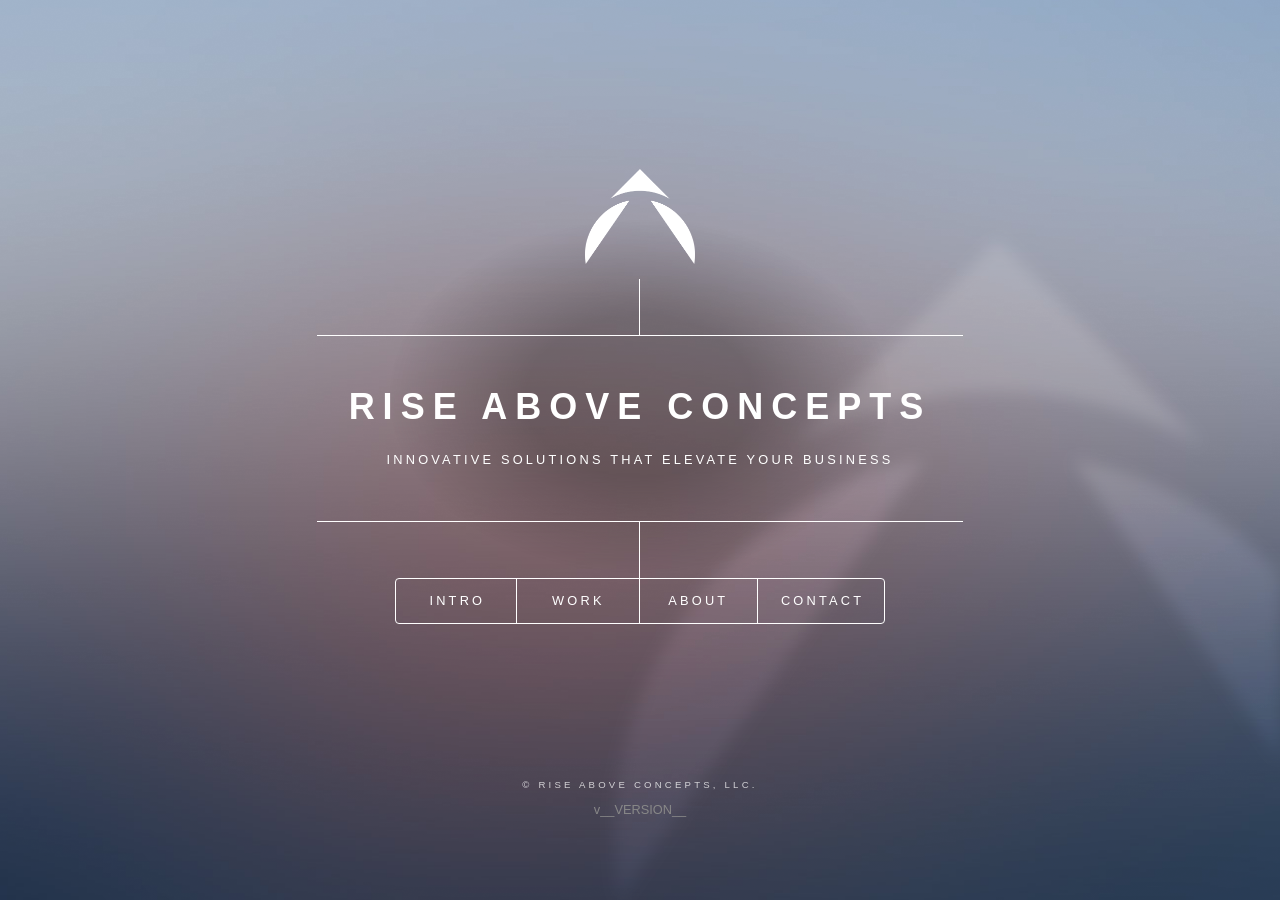
==== Rise Above Concepts/index.html @ bc334b16 "Update .gitignore to include code.js and remove placeholder text from index.html, streamlining proje" ====
<!DOCTYPE HTML>
<!--
	Dimension by HTML5 UP
	html5up.net | @ajlkn
	Free for personal and commercial use under the CCA 3.0 license (html5up.net/license)
-->
<html>
	<head>
		<title>Rise Above Concepts</title>
		<meta charset="utf-8" />
		<meta name="viewport" content="width=device-width, initial-scale=1, user-scalable=no" />
		<link rel="stylesheet" href="assets/css/main.css" />
		<link rel="icon" type="image/png" href="images/favicon.webp">
		<noscript><link rel="stylesheet" href="assets/css/noscript.css" /></noscript>
		<style>
			/* Basic styling for the form status message so it's visible */
			#formStatusMessage {
				margin-top: 1em;
				font-weight: bold;
			}
			#formStatusMessage.success {
				color: #4CAF50; /* Green for success */
			}
			#formStatusMessage.error {
				color: #F44336; /* Red for error */
			}
		</style>
	</head>
	<body class="is-preload">

		<!-- Wrapper -->
			<div id="wrapper">

				<!-- Header -->
					<header id="header">
						<div class="logo">
							<img src="images/RAC-Arrow_3.webp" alt="Rise Above Concepts Logo" class="rac-logo-fade-in">
						</div>
						<div class="content">
							<div class="inner">
								<h1>Rise Above Concepts</h1>
								<p class="tagline-animate">Innovative Solutions That Elevate Your Business</p>
							</div>
						</div>
						<nav>
							<ul>
								<li><a href="#intro">Intro</a></li>
								<li><a href="#work">Work</a></li>
								<li><a href="#about">About</a></li>
								<li><a href="#contact">Contact</a></li>
							</ul>
						</nav>
					</header>

				<!-- Main -->
					<div id="main">

						<!-- Intro -->
							<article id="intro">
								<h2 class="major">Intro</h2>
								<span class="image main"><img src="images/pic01.jpg" alt="" /></span>
								<p>Welcome to Rise Above Concepts. We empower your vision by transforming brilliant ideas into tangible realities. Our expertise lies in streamlining your path from concept to execution, removing complexities so you can focus on innovation and growth. Discover how our tailored tech solutions elevate your business, helping you rise above the competition.</p>
							</article>

						<!-- Work -->
							<article id="work">
								<h2 class="major">Work</h2>
								<span class="image main"><img src="images/pic02.jpg" alt="" /></span>
								<p>At Rise Above Concepts, we specialize in handling a wide range of projects. Our expertise delivers practical solutions and achieves measurable outcomes across different sectors. Here are some examples of how we help clients elevate their endeavors:</p>
								<ul>
									<li><strong>Conceptual Design & Visualization:</strong> Converting architectural sketches into precise 3D models, effectively visualizing initial concepts.</li>
									<li><strong>Product & Market Analysis:</strong> Developing detailed comparative analyses for specific needs to support informed decision-making.</li>
									<li><strong>Strategic Business Development:</strong> Creating clear product proposals and strategic business plans that define objectives and outline steps for success.</li>
									<li><strong>Digital Presence & Web Solutions:</strong> Building custom websites and web applications, including specialized features like online galleries, to meet specific client needs.</li>
									<li><strong>Brand Identity & Visual Communication:</strong> Designing effective logos and conducting website evaluations to improve brand identity and user experience.</li>
									<li><strong>Technical & Creative Application:</strong> Applying expertise in graphics software and development principles to provide comprehensive solutions.</li>
								</ul>
							</article>

						<!-- About -->
							<article id="about">
								<h2 class="major">About</h2>
								<span class="image main"><img src="images/pic03.jpg" alt="" /></span>
								<p>Rise Above Concepts was established to help businesses overcome the operational challenges that can impede progress on key projects. We serve as your technology partner, providing solutions grounded in collaboration and practical insight. By utilizing automation and targeted technological strategies, we manage research, administrative tasks, and documentation. This frees you to concentrate on your core objectives, allowing for more effective innovation, faster development, and the realization of your most important goals. Let us help you unlock your potential.</p>
							</article>

						<!-- Contact -->
							<article id="contact">
								<h2 class="major">Contact</h2>
								<p>Please use the form below to get in touch with us. We will respond as soon as possible.</p>
								<form id="contactForm"> 
									<div class="fields">
										<div class="field half">
											<label for="name">Name</label>
											<input type="text" name="name" id="name" required autocomplete="name" /> 
										</div>
										<div class="field half">
											<label for="email">Email</label>
											<input type="email" name="email" id="email" required autocomplete="email" /> 
										</div>
										<div class="field">
											<label for="message">Message</label>
											<textarea name="message" id="message" rows="4" required autocomplete="off"></textarea> 
										</div>
									</div>
									<ul class="actions">
										<li><input type="submit" value="Send Message" class="primary" id="sendMessageButton" /></li> 
										<li><input type="reset" value="Reset" id="resetButton" /></li> 
									</ul>
									<p id="formStatusMessage"></p> 
								</form>
								
								<ul class="icons">
									<li><a href="#" class="icon brands fa-twitter"><span class="label">Twitter</span></a></li>
									<li><a href="#" class="icon brands fa-facebook-f"><span class="label">Facebook</span></a></li>
									<li><a href="#" class="icon brands fa-instagram"><span class="label">Instagram</span></a></li>
									<li><a href="#" class="icon brands fa-github"><span class="label">GitHub</span></a></li>
								</ul>
								
							</article>

					</div>

				<!-- Footer -->
					<footer id="footer">
						<p class="copyright">© Rise Above Concepts, LLC.</p>
						<p class="version" style="font-size:0.8em; color:#888; margin-top:0.5em;">v__VERSION__</p>
					</footer>

			</div>

		<!-- BG -->
			<div id="bg"></div>

		<!-- Scripts -->
			<script src="assets/js/jquery.min.js"></script>
			<script src="assets/js/browser.min.js"></script>
			<script src="assets/js/breakpoints.min.js"></script>
			<script src="assets/js/util.js"></script>
			<script src="assets/js/main.js"></script>

			<!-- ADDED: Contact Form Script -->
			<script>
				document.addEventListener('DOMContentLoaded', function() {
					const contactForm = document.getElementById('contactForm');
					const sendMessageButton = document.getElementById('sendMessageButton'); 
					const formStatusMessage = document.getElementById('formStatusMessage');

					// --- UPDATED GOOGLE APPS SCRIPT WEB APP URL ---
					const SCRIPT_URL = "https://script.google.com/macros/s/AKfycbwZbtreu-1BK78xMxFOe2P0fFtsVdm_Au-Vu4LVkPRMeUmP6XhyPdCIpgGxExVzb4G9mg/exec"; 

					if (contactForm) {
						contactForm.addEventListener('submit', function(event) {
							event.preventDefault(); 

							sendMessageButton.disabled = true;
							sendMessageButton.value = 'SENDING...'; 
							formStatusMessage.textContent = ''; 
							formStatusMessage.className = ''; 

							const formData = new FormData(contactForm);

							fetch(SCRIPT_URL, {
								method: 'POST',
								body: formData,
							})
							.then(response => response.json())
							.then(data => {
								console.log('Success:', data);
								if (data.result === "success") {
									formStatusMessage.textContent = 'Message sent successfully!';
									formStatusMessage.className = 'success';
									contactForm.reset(); 
								} else {
									formStatusMessage.textContent = 'Error: ' + (data.message || 'Could not send message.');
									formStatusMessage.className = 'error';
								}
							})
							.catch(error => {
								console.error('Error:', error);
								formStatusMessage.textContent = 'Error sending message. Please try again later.';
								formStatusMessage.className = 'error';
							})
							.finally(() => {
								sendMessageButton.disabled = false;
								sendMessageButton.value = 'SEND MESSAGE'; 
							});
						});
					}

					const resetButton = document.getElementById('resetButton'); 
					if (resetButton && formStatusMessage) {
						resetButton.addEventListener('click', function() {
							formStatusMessage.textContent = '';
							formStatusMessage.className = '';
						});
					}
				});
			</script>
			<!-- End of Contact Form Script -->

		<!-- Logo Overlay -->
		<div class="logo-overlay"></div>

	</body>
</html>
---- Rise Above Concepts/assets/css/main.css ----
@import url(fontawesome-all.min.css);
@import url('https://fonts.googleapis.com/css2?family=Roboto:ital,wght@0,300;0,400;0,700;1,300;1,400;1,700&display=swap');

/*
	Dimension by HTML5 UP
	html5up.net | @ajlkn
	Free for personal and commercial use under the CCA 3.0 license (html5up.net/license)
*/

html, body, div, span, applet, object,
iframe, h1, h2, h3, h4, h5, h6, p, blockquote,
pre, a, abbr, acronym, address, big, cite,
code, del, dfn, em, img, ins, kbd, q, s, samp,
small, strike, strong, sub, sup, tt, var, b,
u, i, center, dl, dt, dd, ol, ul, li, fieldset,
form, label, legend, table, caption, tbody,
tfoot, thead, tr, th, td, article, aside,
canvas, details, embed, figure, figcaption,
footer, header, hgroup, menu, nav, output, ruby,
section, summary, time, mark, audio, video {
	margin: 0;
	padding: 0;
	border: 0;
	font-size: 100%;
	font: inherit;
	vertical-align: baseline;}

article, aside, details, figcaption, figure,
footer, header, hgroup, menu, nav, section {
	display: block;}

body {
	line-height: 1;
}

ol, ul {
	list-style: none;
}

blockquote, q {
	quotes: none;
}

	blockquote:before, blockquote:after, q:before, q:after {
		content: '';
		content: none;
	}

table {
	border-collapse: collapse;
	border-spacing: 0;
}

body {
	-webkit-text-size-adjust: none;
}

mark {
	background-color: transparent;
	color: inherit;
}

input::-moz-focus-inner {
	border: 0;
	padding: 0;
}

input, select, textarea {
	-moz-appearance: none;
	-webkit-appearance: none;
	-ms-appearance: none;
	appearance: none;
}

/* Basic */

	@-ms-viewport {
		width: device-width;
	}

	@media screen and (max-width: 480px) {

		html, body {
			min-width: 320px;
		}

	}

	html {
		box-sizing: border-box;
	}

	*, *:before, *:after {
		box-sizing: inherit;
	}

	body {
		background: #1b1f22;
	}

		body.is-preload *, body.is-preload *:before, body.is-preload *:after {
			-moz-animation: none !important;
			-webkit-animation: none !important;
			-ms-animation: none !important;
			animation: none !important;
			-moz-transition: none !important;
			-webkit-transition: none !important;
			-ms-transition: none !important;
			transition: none !important;
		}

/* Type */

	html {
		font-size: 16pt;
	}

		@media screen and (max-width: 1680px) {

			html {
				font-size: 12pt;
			}

		}

		@media screen and (max-width: 736px) {

			html {
				font-size: 11pt;
			}

		}

		@media screen and (max-width: 360px) {

			html {
				font-size: 10pt;
			}

		}

	body, input, select, textarea {
		color: #ffffff;
		font-family: "Source Sans Pro", sans-serif;
		font-weight: 300;
		font-size: 1rem;
		line-height: 1.65;
	}

	a {
		-moz-transition: color 0.2s ease-in-out, background-color 0.2s ease-in-out, border-bottom-color 0.2s ease-in-out;
		-webkit-transition: color 0.2s ease-in-out, background-color 0.2s ease-in-out, border-bottom-color 0.2s ease-in-out;
		-ms-transition: color 0.2s ease-in-out, background-color 0.2s ease-in-out, border-bottom-color 0.2s ease-in-out;
		transition: color 0.2s ease-in-out, background-color 0.2s ease-in-out, border-bottom-color 0.2s ease-in-out;
		border-bottom: dotted 1px rgba(255, 255, 255, 0.5);
		text-decoration: none;
		color: inherit;
	}

		a:hover {
			border-bottom-color: transparent;
		}

	strong, b {
		color: #ffffff;
		font-weight: 600;
	}

	em, i {
		font-style: italic;
	}

	p {
		margin: 0 0 2rem 0;
	}

	h1, h2, h3, h4, h5, h6 {
		color: #ffffff;
		font-weight: 600;
		line-height: 1.5;
		margin: 0 0 1rem 0;
		text-transform: uppercase;
		letter-spacing: 0.2rem;
	}

		h1 a, h2 a, h3 a, h4 a, h5 a, h6 a {
			color: inherit;
			text-decoration: none;
		}

		h1.major, h2.major, h3.major, h4.major, h5.major, h6.major {
			border-bottom: solid 1px #ffffff;
			width: -moz-max-content;
			width: -webkit-max-content;
			width: -ms-max-content;
			width: max-content;
			padding-bottom: 0.5rem;
			margin: 0 0 2rem 0;
		}

	h1 {
		font-size: 2.25rem;
		line-height: 1.3;
		letter-spacing: 0.5rem;
	}

	h2 {
		font-size: 1.5rem;
		line-height: 1.4;
		letter-spacing: 0.5rem;
	}

	h3 {
		font-size: 1rem;
	}

	h4 {
		font-size: 0.8rem;
	}

	h5 {
		font-size: 0.7rem;
	}

	h6 {
		font-size: 0.6rem;
	}

	@media screen and (max-width: 736px) {

		h1 {
			font-size: 1.75rem;
			line-height: 1.4;
		}

		h2 {
			font-size: 1.25em;
			line-height: 1.5;
		}

	}

	sub {
		font-size: 0.8rem;
		position: relative;
		top: 0.5rem;
	}

	sup {
		font-size: 0.8rem;
		position: relative;
		top: -0.5rem;
	}

	blockquote {
		border-left: solid 4px #ffffff;
		font-style: italic;
		margin: 0 0 2rem 0;
		padding: 0.5rem 0 0.5rem 2rem;
	}

	code {
		background: rgba(255, 255, 255, 0.075);
		border-radius: 4px;
		font-family: "Courier New", monospace;
		font-size: 0.9rem;
		margin: 0 0.25rem;
		padding: 0.25rem 0.65rem;
	}

	pre {
		-webkit-overflow-scrolling: touch;
		font-family: "Courier New", monospace;
		font-size: 0.9rem;
		margin: 0 0 2rem 0;
	}

		pre code {
			display: block;
			line-height: 1.75;
			padding: 1rem 1.5rem;
			overflow-x: auto;
		}

	hr {
		border: 0;
		border-bottom: solid 1px #ffffff;
		margin: 2.75rem 0;
	}

	.align-left {
		text-align: left;
	}

	.align-center {
		text-align: center;
	}

	.align-right {
		text-align: right;
	}

/* Form */

	form {
		margin: 0 0 2rem 0;
	}

		form > :last-child {
			margin-bottom: 0;
		}

		form > .fields {
			display: -moz-flex;
			display: -webkit-flex;
			display: -ms-flex;
			display: flex;
			-moz-flex-wrap: wrap;
			-webkit-flex-wrap: wrap;
			-ms-flex-wrap: wrap;
			flex-wrap: wrap;
			width: calc(100% + 3rem);
			margin: -1.5rem 0 2rem -1.5rem;
		}

			form > .fields > .field {
				-moz-flex-grow: 0;
				-webkit-flex-grow: 0;
				-ms-flex-grow: 0;
				flex-grow: 0;
				-moz-flex-shrink: 0;
				-webkit-flex-shrink: 0;
				-ms-flex-shrink: 0;
				flex-shrink: 0;
				padding: 1.5rem 0 0 1.5rem;
				width: calc(100% - 1.5rem);
			}

				form > .fields > .field.half {
					width: calc(50% - 0.75rem);
				}

				form > .fields > .field.third {
					width: calc(100%/3 - 0.5rem);
				}

				form > .fields > .field.quarter {
					width: calc(25% - 0.375rem);
				}

		@media screen and (max-width: 480px) {

			form > .fields {
				width: calc(100% + 3rem);
				margin: -1.5rem 0 2rem -1.5rem;
			}

				form > .fields > .field {
					padding: 1.5rem 0 0 1.5rem;
					width: calc(100% - 1.5rem);
				}

					form > .fields > .field.half {
						width: calc(100% - 1.5rem);
					}

					form > .fields > .field.third {
						width: calc(100% - 1.5rem);
					}

					form > .fields > .field.quarter {
						width: calc(100% - 1.5rem);
					}

		}

	label {
		color: #ffffff;
		display: block;
		font-size: 0.8rem;
		font-weight: 300;
		letter-spacing: 0.2rem;
		line-height: 1.5;
		margin: 0 0 1rem 0;
		text-transform: uppercase;
	}

	input[type="text"],
	input[type="password"],
	input[type="email"],
	input[type="tel"],
	select,
	textarea {
		-moz-appearance: none;
		-webkit-appearance: none;
		-ms-appearance: none;
		appearance: none;
		-moz-transition: border-color 0.2s ease-in-out, box-shadow 0.2s ease-in-out, background-color 0.2s ease-in-out;
		-webkit-transition: border-color 0.2s ease-in-out, box-shadow 0.2s ease-in-out, background-color 0.2s ease-in-out;
		-ms-transition: border-color 0.2s ease-in-out, box-shadow 0.2s ease-in-out, background-color 0.2s ease-in-out;
		transition: border-color 0.2s ease-in-out, box-shadow 0.2s ease-in-out, background-color 0.2s ease-in-out;
		background-color: transparent;
		border-radius: 4px;
		border: solid 1px #ffffff;
		color: inherit;
		display: block;
		outline: 0;
		padding: 0 1rem;
		text-decoration: none;
		width: 100%;
	}

		input[type="text"]:invalid,
		input[type="password"]:invalid,
		input[type="email"]:invalid,
		input[type="tel"]:invalid,
		select:invalid,
		textarea:invalid {
			box-shadow: none;
		}

		input[type="text"]:focus,
		input[type="password"]:focus,
		input[type="email"]:focus,
		input[type="tel"]:focus,
		select:focus,
		textarea:focus {
			background: rgba(255, 255, 255, 0.075);
			border-color: #ffffff;
			box-shadow: 0 0 0 1px #ffffff;
		}

	select {
		background-image: url("data:image/svg+xml;charset=utf8,%3Csvg xmlns='http://www.w3.org/2000/svg' width='40' height='40' preserveAspectRatio='none' viewBox='0 0 40 40'%3E%3Cpath d='M9.4,12.3l10.4,10.4l10.4-10.4c0.2-0.2,0.5-0.4,0.9-0.4c0.3,0,0.6,0.1,0.9,0.4l3.3,3.3c0.2,0.2,0.4,0.5,0.4,0.9 c0,0.4-0.1,0.6-0.4,0.9L20.7,31.9c-0.2,0.2-0.5,0.4-0.9,0.4c-0.3,0-0.6-0.1-0.9-0.4L4.3,17.3c-0.2-0.2-0.4-0.5-0.4-0.9 c0-0.4,0.1-0.6,0.4-0.9l3.3-3.3c0.2-0.2,0.5-0.4,0.9-0.4S9.1,12.1,9.4,12.3z' fill='%23ffffff' /%3E%3C/svg%3E");
		background-size: 1.25rem;
		background-repeat: no-repeat;
		background-position: calc(100% - 1rem) center;
		height: 2.75rem;
		padding-right: 2.75rem;
		text-overflow: ellipsis;
	}

		select option {
			color: #ffffff;
			background: #1b1f22;
		}

		select:focus::-ms-value {
			background-color: transparent;
		}

		select::-ms-expand {
			display: none;
		}

	input[type="text"],
	input[type="password"],
	input[type="email"],
	select {
		height: 2.75rem;
	}

	textarea {
		padding: 0.75rem 1rem;
	}

	input[type="checkbox"],
	input[type="radio"] {
		-moz-appearance: none;
		-webkit-appearance: none;
		-ms-appearance: none;
		appearance: none;
		display: block;
		float: left;
		margin-right: -2rem;
		opacity: 0;
		width: 1rem;
		z-index: -1;
	}

		input[type="checkbox"] + label,
		input[type="radio"] + label {
			text-decoration: none;
			-moz-user-select: none;
			-webkit-user-select: none;
			-ms-user-select: none;
			user-select: none;
			color: #ffffff;
			cursor: pointer;
			display: inline-block;
			font-size: 0.8rem;
			font-weight: 300;
			margin: 0 0 0.5rem 0;
			padding-left: 2.65rem;
			padding-right: 0.75rem;
			position: relative;
		}

			input[type="checkbox"] + label:before,
			input[type="radio"] + label:before {
				-moz-osx-font-smoothing: grayscale;
				-webkit-font-smoothing: antialiased;
				display: inline-block;
				font-style: normal;
				font-variant: normal;
				text-rendering: auto;
				line-height: 1;
				text-transform: none !important;
				font-family: 'Font Awesome 5 Free';
				font-weight: 900;
			}

			input[type="checkbox"] + label:before,
			input[type="radio"] + label:before {
				-moz-transition: border-color 0.2s ease-in-out, box-shadow 0.2s ease-in-out, background-color 0.2s ease-in-out;
				-webkit-transition: border-color 0.2s ease-in-out, box-shadow 0.2s ease-in-out, background-color 0.2s ease-in-out;
				-ms-transition: border-color 0.2s ease-in-out, box-shadow 0.2s ease-in-out, background-color 0.2s ease-in-out;
				transition: border-color 0.2s ease-in-out, box-shadow 0.2s ease-in-out, background-color 0.2s ease-in-out;
				border-radius: 4px;
				border: solid 1px #ffffff;
				content: '';
				display: inline-block;
				height: 1.65rem;
				left: 0;
				line-height: 1.65rem;
				position: absolute;
				text-align: center;
				top: -0.15rem;
				width: 1.65rem;
			}

		input[type="checkbox"]:checked + label:before,
		input[type="radio"]:checked + label:before {
			background: #ffffff !important;
			border-color: #ffffff !important;
			color: #1b1f22;
			content: '\f00c';
		}

		input[type="checkbox"]:focus + label:before,
		input[type="radio"]:focus + label:before {
			background: rgba(255, 255, 255, 0.075);
			border-color: #ffffff;
			box-shadow: 0 0 0 1px #ffffff;
		}

	input[type="checkbox"] + label:before {
		border-radius: 4px;
	}

	input[type="radio"] + label:before {
		border-radius: 100%;
	}

	::-webkit-input-placeholder {
		color: rgba(255, 255, 255, 0.5) !important;
		opacity: 1.0;
	}

	:-moz-placeholder {
		color: rgba(255, 255, 255, 0.5) !important;
		opacity: 1.0;
	}

	::-moz-placeholder {
		color: rgba(255, 255, 255, 0.5) !important;
		opacity: 1.0;
	}

	:-ms-input-placeholder {
		color: rgba(255, 255, 255, 0.5) !important;
		opacity: 1.0;
	}

	.formerize-placeholder {
		color: rgba(255, 255, 255, 0.5) !important;
		opacity: 1.0;
	}

/* Box */

	.box {
		border-radius: 4px;
		border: solid 1px #ffffff;
		margin-bottom: 2rem;
		padding: 1.5em;
	}

		.box > :last-child,
		.box > :last-child > :last-child,
		.box > :last-child > :last-child > :last-child {
			margin-bottom: 0;
		}

		.box.alt {
			border: 0;
			border-radius: 0;
			padding: 0;
		}

/* Icon */

	.icon {
		text-decoration: none;
		border-bottom: none;
		position: relative;
	}

		.icon:before {
			-moz-osx-font-smoothing: grayscale;
			-webkit-font-smoothing: antialiased;
			display: inline-block;
			font-style: normal;
			font-variant: normal;
			text-rendering: auto;
			line-height: 1;
			text-transform: none !important;
			font-family: 'Font Awesome 5 Free';
			font-weight: 400;
		}

		.icon > .label {
			display: none;
		}

		.icon:before {
			line-height: inherit;
		}

		.icon.solid:before {
			font-weight: 900;
		}

		.icon.brands:before {
			font-family: 'Font Awesome 5 Brands';
		}

/* Image */

	.image {
		border-radius: 4px;
		border: 0;
		display: inline-block;
		position: relative;
	}

		.image:before {
			pointer-events: none;
			background-image: url("../../images/overlay.png");
			background-color: rgba(19, 21, 25, 0.5);
			border-radius: 4px;
			content: '';
			display: block;
			height: 100%;
			left: 0;
			opacity: 0.5;
			position: absolute;
			top: 0;
			width: 100%;
		}

		.image img {
			border-radius: 4px;
			display: block;
		}

		.image.left, .image.right {
			max-width: 40%;
		}

			.image.left img, .image.right img {
				width: 100%;
			}

		.image.left {
			float: left;
			padding: 0 1.5em 1em 0;
			top: 0.25em;
		}

		.image.right {
			float: right;
			padding: 0 0 1em 1.5em;
			top: 0.25em;
		}

		.image.fit {
			display: block;
			margin: 0 0 2rem 0;
			width: 100%;
		}

			.image.fit img {
				width: 100%;
			}

		.image.main {
			display: block;
			margin: 2.5rem 0;
			width: 100%;
		}

			.image.main img {
				width: 100%;
			}

		@media screen and (max-width: 736px) {

			.image.main {
				margin: 2rem 0;
			}

		}

		@media screen and (max-width: 480px) {

			.image.main {
				margin: 1.5rem 0;
			}

		}

/* List */

	ol {
		list-style: decimal;
		margin: 0 0 2rem 0;
		padding-left: 1.25em;
	}

		ol li {
			padding-left: 0.25em;
		}

	ul {
		list-style: disc;
		margin: 0 0 2rem 0;
		padding-left: 1em;
	}

		ul li {
			padding-left: 0.5em;
		}

		ul.alt {
			list-style: none;
			padding-left: 0;
		}

			ul.alt li {
				border-top: solid 1px #ffffff;
				padding: 0.5em 0;
			}

				ul.alt li:first-child {
					border-top: 0;
					padding-top: 0;
				}

	dl {
		margin: 0 0 2rem 0;
	}

		dl dt {
			display: block;
			font-weight: 600;
			margin: 0 0 1rem 0;
		}

		dl dd {
			margin-left: 2rem;
		}

/* Actions */

	ul.actions {
		display: -moz-flex;
		display: -webkit-flex;
		display: -ms-flex;
		display: flex;
		cursor: default;
		list-style: none;
		margin-left: -1rem;
		padding-left: 0;
	}

		ul.actions li {
			padding: 0 0 0 1rem;
			vertical-align: middle;
		}

		ul.actions.special {
			-moz-justify-content: center;
			-webkit-justify-content: center;
			-ms-justify-content: center;
			justify-content: center;
			width: 100%;
			margin-left: 0;
		}

			ul.actions.special li:first-child {
				padding-left: 0;
			}

		ul.actions.stacked {
			-moz-flex-direction: column;
			-webkit-flex-direction: column;
			-ms-flex-direction: column;
			flex-direction: column;
			margin-left: 0;
		}

			ul.actions.stacked li {
				padding: 1.3rem 0 0 0;
			}

				ul.actions.stacked li:first-child {
					padding-top: 0;
				}

		ul.actions.fit {
			width: calc(100% + 1rem);
		}

			ul.actions.fit li {
				-moz-flex-grow: 1;
				-webkit-flex-grow: 1;
				-ms-flex-grow: 1;
				flex-grow: 1;
				-moz-flex-shrink: 1;
				-webkit-flex-shrink: 1;
				-ms-flex-shrink: 1;
				flex-shrink: 1;
				width: 100%;
			}

				ul.actions.fit li > * {
					width: 100%;
				}

			ul.actions.fit.stacked {
				width: 100%;
			}

		@media screen and (max-width: 480px) {

			ul.actions:not(.fixed) {
				-moz-flex-direction: column;
				-webkit-flex-direction: column;
				-ms-flex-direction: column;
				flex-direction: column;
				margin-left: 0;
				width: 100% !important;
			}

				ul.actions:not(.fixed) li {
					-moz-flex-grow: 1;
					-webkit-flex-grow: 1;
					-ms-flex-grow: 1;
					flex-grow: 1;
					-moz-flex-shrink: 1;
					-webkit-flex-shrink: 1;
					-ms-flex-shrink: 1;
					flex-shrink: 1;
					padding: 1rem 0 0 0;
					text-align: center;
					width: 100%;
				}

					ul.actions:not(.fixed) li > * {
						width: 100%;
					}

					ul.actions:not(.fixed) li:first-child {
						padding-top: 0;
					}

					ul.actions:not(.fixed) li input[type="submit"],
					ul.actions:not(.fixed) li input[type="reset"],
					ul.actions:not(.fixed) li input[type="button"],
					ul.actions:not(.fixed) li button,
					ul.actions:not(.fixed) li .button {
						width: 100%;
					}

						ul.actions:not(.fixed) li input[type="submit"].icon:before,
						ul.actions:not(.fixed) li input[type="reset"].icon:before,
						ul.actions:not(.fixed) li input[type="button"].icon:before,
						ul.actions:not(.fixed) li button.icon:before,
						ul.actions:not(.fixed) li .button.icon:before {
							margin-left: -0.5em;
						}

		}

/* Icons */

	ul.icons {
		cursor: default;
		list-style: none;
		padding-left: 0;
	}

		ul.icons li {
			display: inline-block;
			padding: 0 0.75em 0 0;
		}

			ul.icons li:last-child {
				padding-right: 0;
			}

			ul.icons li a {
				border-radius: 100%;
				box-shadow: inset 0 0 0 1px #ffffff;
				display: inline-block;
				height: 2.25rem;
				line-height: 2.25rem;
				text-align: center;
				width: 2.25rem;
			}

				ul.icons li a:hover {
					background-color: rgba(255, 255, 255, 0.075);
				}

				ul.icons li a:active {
					background-color: rgba(255, 255, 255, 0.175);
				}

/* Table */

	.table-wrapper {
		-webkit-overflow-scrolling: touch;
		overflow-x: auto;
	}

	table {
		margin: 0 0 2rem 0;
		width: 100%;
	}

		table tbody tr {
			border: solid 1px #ffffff;
			border-left: 0;
			border-right: 0;
		}

			table tbody tr:nth-child(2n + 1) {
				background-color: rgba(255, 255, 255, 0.075);
			}

		table td {
			padding: 0.75em 0.75em;
		}

		table th {
			color: #ffffff;
			font-size: 0.9em;
			font-weight: 600;
			padding: 0 0.75em 0.75em 0.75em;
			text-align: left;
		}

		table thead {
			border-bottom: solid 2px #ffffff;
		}

		table tfoot {
			border-top: solid 2px #ffffff;
		}

		table.alt {
			border-collapse: separate;
		}

			table.alt tbody tr td {
				border: solid 1px #ffffff;
				border-left-width: 0;
				border-top-width: 0;
			}

				table.alt tbody tr td:first-child {
					border-left-width: 1px;
				}

			table.alt tbody tr:first-child td {
				border-top-width: 1px;
			}

			table.alt thead {
				border-bottom: 0;
			}

			table.alt tfoot {
				border-top: 0;
			}

/* Button */

	input[type="submit"],
	input[type="reset"],
	input[type="button"],
	button,
	.button {
		-moz-appearance: none;
		-webkit-appearance: none;
		-ms-appearance: none;
		appearance: none;
		-moz-transition: background-color 0.2s ease-in-out, color 0.2s ease-in-out;
		-webkit-transition: background-color 0.2s ease-in-out, color 0.2s ease-in-out;
		-ms-transition: background-color 0.2s ease-in-out, color 0.2s ease-in-out;
		transition: background-color 0.2s ease-in-out, color 0.2s ease-in-out;
		background-color: transparent;
		border-radius: 4px;
		border: 0;
		box-shadow: inset 0 0 0 1px #ffffff;
		color: #ffffff !important;
		cursor: pointer;
		display: inline-block;
		font-size: 0.8rem;
		font-weight: 300;
		height: 2.75rem;
		letter-spacing: 0.2rem;
		line-height: 2.75rem;
		outline: 0;
		padding: 0 1.25rem 0 1.35rem;
		text-align: center;
		text-decoration: none;
		text-transform: uppercase;
		white-space: nowrap;
	}

		input[type="submit"]:hover,
		input[type="reset"]:hover,
		input[type="button"]:hover,
		button:hover,
		.button:hover {
			background-color: rgba(255, 255, 255, 0.075);
		}

		input[type="submit"]:active,
		input[type="reset"]:active,
		input[type="button"]:active,
		button:active,
		.button:active {
			background-color: rgba(255, 255, 255, 0.175);
		}

		input[type="submit"].icon:before,
		input[type="reset"].icon:before,
		input[type="button"].icon:before,
		button.icon:before,
		.button.icon:before {
			margin-right: 0.5em;
		}

		input[type="submit"].fit,
		input[type="reset"].fit,
		input[type="button"].fit,
		button.fit,
		.button.fit {
			width: 100%;
		}

		input[type="submit"].small,
		input[type="reset"].small,
		input[type="button"].small,
		button.small,
		.button.small {
			font-size: 0.6rem;
			height: 2.0625rem;
			line-height: 2.0625rem;
		}

		input[type="submit"].primary,
		input[type="reset"].primary,
		input[type="button"].primary,
		button.primary,
		.button.primary {
			background-color: #ffffff;
			color: #1b1f22 !important;
			font-weight: 600;
		}

		input[type="submit"].disabled, input[type="submit"]:disabled,
		input[type="reset"].disabled,
		input[type="reset"]:disabled,
		input[type="button"].disabled,
		input[type="button"]:disabled,
		button.disabled,
		button:disabled,
		.button.disabled,
		.button:disabled {
			pointer-events: none;
			cursor: default;
			opacity: 0.25;
		}

	input[type="submit"],
	input[type="reset"],
	input[type="button"],
	button {
		line-height: calc(2.75rem - 2px);
	}

/* BG */

	#bg {
		-moz-transform: scale(1.0);
		-webkit-transform: scale(1.0);
		-ms-transform: scale(1.0);
		transform: scale(1.0);
		-webkit-backface-visibility: hidden;
		position: fixed;
		top: 0;
		left: 0;
		width: 100%;
		height: 100vh;
		z-index: 1;
	}

		#bg:before, #bg:after {
			content: '';
			display: block;
			position: absolute;
			top: 0;
			left: 0;
			width: 100%;
			height: 100%;
		}

		#bg:before {
			-moz-transition: background-color 2.5s ease-in-out;
			-webkit-transition: background-color 2.5s ease-in-out;
			-ms-transition: background-color 2.5s ease-in-out;
			transition: background-color 2.5s ease-in-out;
			-moz-transition-delay: 0.75s;
			-webkit-transition-delay: 0.75s;
			-ms-transition-delay: 0.75s;
			transition-delay: 0.75s;
			background-image: 
				linear-gradient(to top, rgba(19, 21, 25, 0.5), rgba(19, 21, 25, 0.5)),
				url("../../images/overlay.png");
			background-size: auto, 256px 256px;
			background-position: center, center;
			background-repeat: no-repeat, repeat;
			opacity: 0.15;
			z-index: 2;
		}

		#bg:after {
			-moz-transform: scale(1.125);
			-webkit-transform: scale(1.125);
			-ms-transform: scale(1.125);
			transform: scale(1.125);
			-moz-transition: -moz-transform 0.325s ease-in-out, -moz-filter 0.325s ease-in-out;
			-webkit-transition: -webkit-transform 0.325s ease-in-out, -webkit-filter 0.325s ease-in-out;
			-ms-transition: -ms-transform 0.325s ease-in-out, -ms-filter 0.325s ease-in-out;
			transition: transform 0.325s ease-in-out, filter 0.325s ease-in-out;
			background-image: url("../../images/bg.jpg");
			background-position: center;
			background-size: cover;
			background-repeat: no-repeat;
			z-index: 1;
		}

		body.is-article-visible #bg:after {
			-moz-transform: scale(1.0825);
			-webkit-transform: scale(1.0825);
			-ms-transform: scale(1.0825);
			transform: scale(1.0825);
			-moz-filter: blur(0.2rem);
			-webkit-filter: blur(0.2rem);
			-ms-filter: blur(0.2rem);
			filter: blur(0.2rem);
		}

		body.is-preload #bg:before {
			background-color: #000000;
		}

/* Wrapper */

	#wrapper {
		display: -moz-flex;
		display: -webkit-flex;
		display: -ms-flex;
		display: flex;
		-moz-flex-direction: column;
		-webkit-flex-direction: column;
		-ms-flex-direction: column;
		flex-direction: column;
		-moz-align-items: center;
		-webkit-align-items: center;
		-ms-align-items: center;
		align-items: center;
		-moz-justify-content: space-between;
		-webkit-justify-content: space-between;
		-ms-justify-content: space-between;
		justify-content: space-between;
		position: relative;
		min-height: 100vh;
		width: 100%;
		padding: 4rem 2rem;
		z-index: 3;
	}

		#wrapper:before {
			content: '';
			display: block;
		}

		@media screen and (max-width: 1680px) {

			#wrapper {
				padding: 3rem 2rem;
			}

		}

		@media screen and (max-width: 736px) {

			#wrapper {
				padding: 2rem 1rem;
			}

		}

		@media screen and (max-width: 480px) {

			#wrapper {
				padding: 1rem;
			}

		}

/* Header */

	#header {
		display: -moz-flex;
		display: -webkit-flex;
		display: -ms-flex;
		display: flex;
		-moz-flex-direction: column;
		-webkit-flex-direction: column;
		-ms-flex-direction: column;
		flex-direction: column;
		-moz-align-items: center;
		-webkit-align-items: center;
		-ms-align-items: center;
		align-items: center;
		-moz-transition: -moz-transform 0.325s ease-in-out, -moz-filter 0.325s ease-in-out, opacity 0.325s ease-in-out;
		-webkit-transition: -webkit-transform 0.325s ease-in-out, -webkit-filter 0.325s ease-in-out, opacity 0.325s ease-in-out;
		-ms-transition: -ms-transform 0.325s ease-in-out, -ms-filter 0.325s ease-in-out, opacity 0.325s ease-in-out;
		transition: transform 0.325s ease-in-out, filter 0.325s ease-in-out, opacity 0.325s ease-in-out;
		background-image: -moz-radial-gradient(rgba(0, 0, 0, 0.25) 25%, rgba(0, 0, 0, 0) 55%);
		background-image: -webkit-radial-gradient(rgba(0, 0, 0, 0.25) 25%, rgba(0, 0, 0, 0) 55%);
		background-image: -ms-radial-gradient(rgba(0, 0, 0, 0.25) 25%, rgba(0, 0, 0, 0) 55%);
		background-image: radial-gradient(rgba(0, 0, 0, 0.25) 25%, rgba(0, 0, 0, 0) 55%);
		max-width: 100%;
		text-align: center;
	}

		#header > * {
			-moz-transition: opacity 0.325s ease-in-out;
			-webkit-transition: opacity 0.325s ease-in-out;
			-ms-transition: opacity 0.325s ease-in-out;
			transition: opacity 0.325s ease-in-out;
			position: relative;
			margin-top: 3.5rem;
		}

			#header > *:before {
				content: '';
				display: block;
				position: absolute;
				top: calc(-3.5rem - 1px);
				left: calc(50% - 1px);
				width: 1px;
				height: calc(3.5rem + 1px);
				background: #ffffff;
			}

		#header > :first-child {
			margin-top: 0;
		}

			#header > :first-child:before {
				display: none;
			}

		#header .logo {
			width: 6.875rem;
			height: 6.875rem;
			line-height: 6.875rem;
		}

			#header .logo .icon:before {
				font-size: 3.125rem;
			}

			#header .logo img {
				display: block;
				margin: auto;
				max-width: 100%;
				max-height: 100%;
			}

		#header .content {
			border-style: solid;
			border-color: #ffffff;
			border-top-width: 1px;
			border-bottom-width: 1px;
			max-width: 100%;
		}

			#header .content .inner {
				-moz-transition: max-height 0.75s ease, padding 0.75s ease, opacity 0.325s ease-in-out;
				-webkit-transition: max-height 0.75s ease, padding 0.75s ease, opacity 0.325s ease-in-out;
				-ms-transition: max-height 0.75s ease, padding 0.75s ease, opacity 0.325s ease-in-out;
				transition: max-height 0.75s ease, padding 0.75s ease, opacity 0.325s ease-in-out;
				-moz-transition-delay: 0.25s;
				-webkit-transition-delay: 0.25s;
				-ms-transition-delay: 0.25s;
				transition-delay: 0.25s;
				padding: 3rem 2rem;
				max-height: 40rem;
				overflow: hidden;
			}

				#header .content .inner > :last-child {
					margin-bottom: 0;
				}

			#header .content p {
				text-transform: uppercase;
				letter-spacing: 0.2rem;
				font-size: 0.8rem;
				line-height: 2;
			}

		#header nav ul {
			display: -moz-flex;
			display: -webkit-flex;
			display: -ms-flex;
			display: flex;
			margin-bottom: 0;
			list-style: none;
			padding-left: 0;
			border: solid 1px #ffffff;
			border-radius: 4px;
		}

			#header nav ul li {
				padding-left: 0;
				border-left: solid 1px #ffffff;
			}

				#header nav ul li:first-child {
					border-left: 0;
				}

				#header nav ul li a {
					display: block;
					min-width: 7.5rem;
					height: 2.75rem;
					line-height: 2.75rem;
					padding: 0 1.25rem 0 1.45rem;
					text-transform: uppercase;
					letter-spacing: 0.2rem;
					font-size: 0.8rem;
					border-bottom: 0;
				}

					#header nav ul li a:hover {
						background-color: rgba(255, 255, 255, 0.075);
					}

					#header nav ul li a:active {
						background-color: rgba(255, 255, 255, 0.175);
					}

		#header nav.use-middle:after {
			content: '';
			display: block;
			position: absolute;
			top: 0;
			left: calc(50% - 1px);
			width: 1px;
			height: 100%;
			background: #ffffff;
		}

		#header nav.use-middle ul li.is-middle {
			border-left: 0;
		}

		body.is-article-visible #header {
			-moz-transform: scale(0.95);
			-webkit-transform: scale(0.95);
			-ms-transform: scale(0.95);
			transform: scale(0.95);
			-moz-filter: blur(0.1rem);
			-webkit-filter: blur(0.1rem);
			-ms-filter: blur(0.1rem);
			filter: blur(0.1rem);
			opacity: 0;
		}

		body.is-preload #header {
			-moz-filter: blur(0.125rem);
			-webkit-filter: blur(0.125rem);
			-ms-filter: blur(0.125rem);
			filter: blur(0.125rem);
		}

			body.is-preload #header > * {
				opacity: 0;
			}

			body.is-preload #header .content .inner {
				max-height: 0;
				padding-top: 0;
				padding-bottom: 0;
				opacity: 0;
			}

		@media screen and (max-width: 980px) {

			#header .content p br {
				display: none;
			}

		}

		@media screen and (max-width: 736px) {

			#header > * {
				margin-top: 2rem;
			}

				#header > *:before {
					top: calc(-2rem - 1px);
					height: calc(2rem + 1px);
				}

			#header .logo {
				width: 5.9375rem;
				height: 5.9375rem;
				line-height: 5.9375rem;
			}

				#header .logo .icon:before {
					font-size: 2.1875rem;
				}

			#header .content .inner {
				padding: 2.5rem 1rem;
			}

			#header .content p {
				line-height: 1.875;
			}

		}

		@media screen and (max-width: 480px) {

			#header {
				padding: 1.5rem 0;
			}

				#header .content .inner {
					padding: 2.5rem 0;
				}

				#header nav ul {
					-moz-flex-direction: column;
					-webkit-flex-direction: column;
					-ms-flex-direction: column;
					flex-direction: column;
					min-width: 10rem;
					max-width: 100%;
				}

					#header nav ul li {
						border-left: 0;
						border-top: solid 1px #ffffff;
					}

						#header nav ul li:first-child {
							border-top: 0;
						}

						#header nav ul li a {
							height: 3rem;
							line-height: 3rem;
							min-width: 0;
							width: 100%;
						}

				#header nav.use-middle:after {
					display: none;
				}

		}

/* Main */

	#main {
		-moz-flex-grow: 1;
		-webkit-flex-grow: 1;
		-ms-flex-grow: 1;
		flex-grow: 1;
		-moz-flex-shrink: 1;
		-webkit-flex-shrink: 1;
		-ms-flex-shrink: 1;
		flex-shrink: 1;
		display: -moz-flex;
		display: -webkit-flex;
		display: -ms-flex;
		display: flex;
		-moz-align-items: center;
		-webkit-align-items: center;
		-ms-align-items: center;
		align-items: center;
		-moz-justify-content: center;
		-webkit-justify-content: center;
		-ms-justify-content: center;
		justify-content: center;
		-moz-flex-direction: column;
		-webkit-flex-direction: column;
		-ms-flex-direction: column;
		flex-direction: column;
		position: relative;
		max-width: 100%;
		z-index: 3;
	}

		#main article {
			-moz-transform: translateY(0.25rem);
			-webkit-transform: translateY(0.25rem);
			-ms-transform: translateY(0.25rem);
			transform: translateY(0.25rem);
			-moz-transition: opacity 0.325s ease-in-out, -moz-transform 0.325s ease-in-out;
			-webkit-transition: opacity 0.325s ease-in-out, -webkit-transform 0.325s ease-in-out;
			-ms-transition: opacity 0.325s ease-in-out, -ms-transform 0.325s ease-in-out;
			transition: opacity 0.325s ease-in-out, transform 0.325s ease-in-out;
			padding: 4.5rem 2.5rem 1.5rem 2.5rem ;
			position: relative;
			width: 40rem;
			max-width: 100%;
			background-color: rgba(27, 31, 34, 0.85);
			border-radius: 4px;
			opacity: 0;
		}

			#main article.active {
				-moz-transform: translateY(0);
				-webkit-transform: translateY(0);
				-ms-transform: translateY(0);
				transform: translateY(0);
				opacity: 1;
			}

			#main article .close {
				display: block;
				position: absolute;
				top: 0;
				right: 0;
				width: 4rem;
				height: 4rem;
				cursor: pointer;
				text-indent: 4rem;
				overflow: hidden;
				white-space: nowrap;
			}

				#main article .close:before {
					-moz-transition: background-color 0.2s ease-in-out;
					-webkit-transition: background-color 0.2s ease-in-out;
					-ms-transition: background-color 0.2s ease-in-out;
					transition: background-color 0.2s ease-in-out;
					content: '';
					display: block;
					position: absolute;
					top: 0.75rem;
					left: 0.75rem;
					width: 2.5rem;
					height: 2.5rem;
					border-radius: 100%;
					background-position: center;
					background-image: url("data:image/svg+xml;charset=utf8,%3Csvg xmlns='http://www.w3.org/2000/svg' xmlns:xlink='http://www.w3.org/1999/xlink' width='20px' height='20px' viewBox='0 0 20 20' zoomAndPan='disable'%3E%3Cstyle%3Eline %7B stroke: %23ffffff%3B stroke-width: 1%3B %7D%3C/style%3E%3Cline x1='2' y1='2' x2='18' y2='18' /%3E%3Cline x1='18' y1='2' x2='2' y2='18' /%3E%3C/svg%3E");
					background-size: 20px 20px;
					background-repeat: no-repeat;
				}

				#main article .close:hover:before {
					background-color: rgba(255, 255, 255, 0.075);
				}

				#main article .close:active:before {
					background-color: rgba(255, 255, 255, 0.175);
				}

		@media screen and (max-width: 736px) {

			#main article {
				padding: 3.5rem 2rem 0.5rem 2rem ;
			}

				#main article .close:before {
					top: 0.875rem;
					left: 0.875rem;
					width: 2.25rem;
					height: 2.25rem;
					background-size: 14px 14px;
				}

		}

		@media screen and (max-width: 480px) {

			#main article {
				padding: 3rem 1.5rem 0.5rem 1.5rem ;
			}

		}

/* Custom Animations */
@keyframes fadeInSlow {
	from {
		opacity: 0;
		filter: blur(8px);
	}
	to {
		opacity: 1;
		filter: blur(0);
	}
}

@keyframes slideUpFade {
	from {
		opacity: 0;
		transform: translateY(20px);
	}
	to {
		opacity: 1;
		transform: translateY(0);
	}
}

/* Only apply animations if body doesn't have animations-complete class */
body:not(.animations-complete) .rac-logo-fade-in {
	animation-name: fadeInSlow;
	animation-duration: 2.25s;
	animation-fill-mode: forwards;
	animation-timing-function: ease-in-out;
	opacity: 0;
	filter: blur(8px);
}

body:not(.animations-complete) .tagline-animate {
	animation-name: slideUpFade;
	animation-duration: 1.5s;
	animation-delay: 1s;
	animation-fill-mode: forwards;
	animation-timing-function: ease-out;
	opacity: 0;
}

/* When animations are complete, ensure elements are visible */
body.animations-complete .rac-logo-fade-in,
body.animations-complete .tagline-animate {
	opacity: 1;
	filter: none;
	transform: none;
}

/* Footer */

	#footer {
		-moz-transition: -moz-transform 0.325s ease-in-out, -moz-filter 0.325s ease-in-out, opacity 0.325s ease-in-out;
		-webkit-transition: -webkit-transform 0.325s ease-in-out, -webkit-filter 0.325s ease-in-out, opacity 0.325s ease-in-out;
		-ms-transition: -ms-transform 0.325s ease-in-out, -ms-filter 0.325s ease-in-out, opacity 0.325s ease-in-out;
		transition: transform 0.325s ease-in-out, filter 0.325s ease-in-out, opacity 0.325s ease-in-out;
		width: 100%;
		max-width: 100%;
		margin-top: 2rem;
		text-align: center;
	}

		#footer .copyright {
			letter-spacing: 0.2rem;
			font-size: 0.6rem;
			opacity: 0.75;
			margin-bottom: 0;
			text-transform: uppercase;
		}

		body.is-article-visible #footer {
			-moz-transform: scale(0.95);
			-webkit-transform: scale(0.95);
			-ms-transform: scale(0.95);
			transform: scale(0.95);
			-moz-filter: blur(0.1rem);
			-webkit-filter: blur(0.1rem);
			-ms-filter: blur(0.1rem);
			filter: blur(0.1rem);
			opacity: 0;
		}

		body.is-preload #footer {
			opacity: 0;
		}

/* Logo Overlay */
.logo-overlay {
	position: fixed;
	top: 0;
	left: 0;
	width: 100%;
	height: 100%;
	pointer-events: none;
	z-index: 2;
	opacity: 0.15;
	background-image: url("../../images/RAC-Arrow_3.webp");
	background-size: 60% auto;
	background-position: 120% bottom;
	background-repeat: no-repeat;
	mix-blend-mode: overlay;
	padding: 2rem;
	-moz-filter: blur(8px);
	-webkit-filter: blur(8px);
	-ms-filter: blur(8px);
	filter: blur(8px);
	transform: translateZ(0); /* Force GPU acceleration */
	-webkit-transform: translateZ(0);
	-moz-transform: translateZ(0);
	-ms-transform: translateZ(0);
}

#formStatusMessage {
    margin-top: 1em;
    font-weight: bold;
}
#formStatusMessage.success {
    color: #4CAF50; /* Green for success */
}
#formStatusMessage.error {
    color: #F44336; /* Red for error */
}
---- Rise Above Concepts/assets/css/noscript.css ----
/*
	Dimension by HTML5 UP
	html5up.net | @ajlkn
	Free for personal and commercial use under the CCA 3.0 license (html5up.net/license)
*/

/* BG */

	body.is-preload #bg:before {
		background-color: transparent;
	}

/* Header */

	body.is-preload #header {
		-moz-filter: none;
		-webkit-filter: none;
		-ms-filter: none;
		filter: none;
	}

		body.is-preload #header > * {
			opacity: 1;
		}

		body.is-preload #header .content .inner {
			max-height: none;
			padding: 3rem 2rem;
			opacity: 1;
		}

/* Main */

	#main article {
		opacity: 1;
		margin: 4rem 0 0 0;
	}
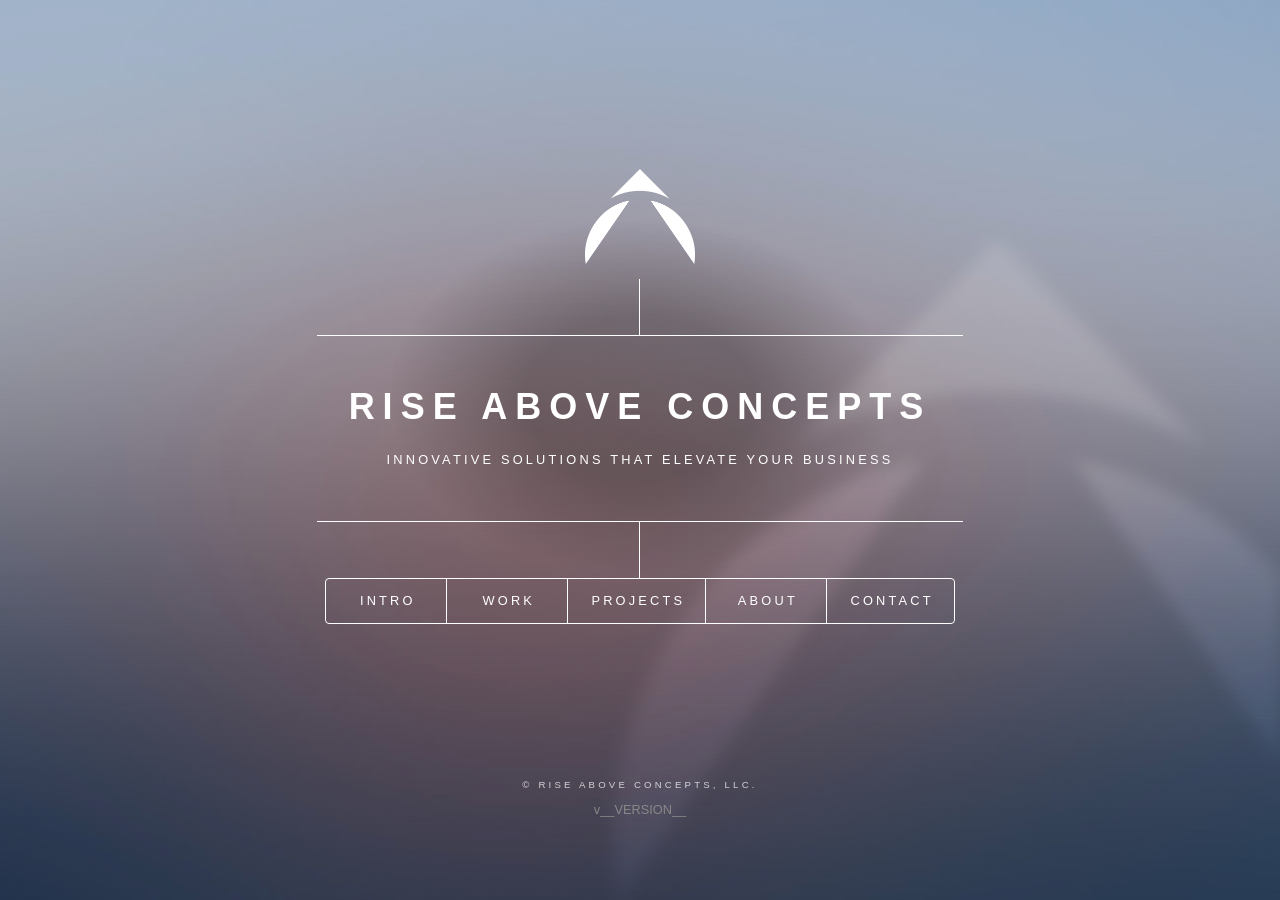
==== commit fca42538: "Added Projects modal" ====
--- a/Rise Above Concepts/index.html
+++ b/Rise Above Concepts/index.html
@@ -5,202 +5,288 @@
 	Free for personal and commercial use under the CCA 3.0 license (html5up.net/license)
 -->
 <html>
-	<head>
-		<title>Rise Above Concepts</title>
-		<meta charset="utf-8" />
-		<meta name="viewport" content="width=device-width, initial-scale=1, user-scalable=no" />
-		<link rel="stylesheet" href="assets/css/main.css" />
-		<link rel="icon" type="image/png" href="images/favicon.webp">
-		<noscript><link rel="stylesheet" href="assets/css/noscript.css" /></noscript>
-		<style>
-			/* Basic styling for the form status message so it's visible */
-			#formStatusMessage {
-				margin-top: 1em;
-				font-weight: bold;
+
+<head>
+	<title>Rise Above Concepts</title>
+	<meta charset="utf-8" />
+	<meta name="viewport" content="width=device-width, initial-scale=1, user-scalable=no" />
+	<link rel="stylesheet" href="assets/css/main.css" />
+	<link rel="icon" type="image/png" href="images/favicon.webp">
+	<noscript>
+		<link rel="stylesheet" href="assets/css/noscript.css" />
+	</noscript>
+	<style>
+		/* Basic styling for the form status message so it's visible */
+		#formStatusMessage {
+			margin-top: 1em;
+			font-weight: bold;
+		}
+
+		#formStatusMessage.success {
+			color: #4CAF50;
+			/* Green for success */
+		}
+
+		#formStatusMessage.error {
+			color: #F44336;
+			/* Red for error */
+		}
+	</style>
+</head>
+
+<body class="is-preload">
+
+	<!-- Wrapper -->
+	<div id="wrapper">
+
+		<!-- Header -->
+		<header id="header">
+			<div class="logo">
+				<img src="images/RAC-Arrow_3.webp" alt="Rise Above Concepts Logo" class="rac-logo-fade-in">
+			</div>
+			<div class="content">
+				<div class="inner">
+					<h1>Rise Above Concepts</h1>
+					<p class="tagline-animate">Innovative Solutions That Elevate Your Business</p>
+				</div>
+			</div>
+			<nav>
+				<ul>
+					<li><a href="#intro">Intro</a></li>
+					<li><a href="#work">Work</a></li>
+					<li><a href="#projects">Projects</a></li>
+					<li><a href="#about">About</a></li>
+					<li><a href="#contact">Contact</a></li>
+				</ul>
+			</nav>
+		</header>
+
+		<!-- Main -->
+		<div id="main">
+
+			<!-- Intro -->
+			<article id="intro">
+				<h2 class="major">Intro</h2>
+				<span class="image main"><img src="images/pic01.jpg" alt="" /></span>
+				<p>Welcome to Rise Above Concepts. We empower your vision by transforming brilliant ideas into tangible
+					realities. Our expertise lies in streamlining your path from concept to execution, removing
+					complexities so you can focus on innovation and growth. Discover how our tailored tech solutions
+					elevate your business, helping you rise above the competition.</p>
+			</article>
+
+			<!-- Work -->
+			<article id="work">
+				<h2 class="major">Work</h2>
+				<span class="image main"><img src="images/pic02.jpg" alt="" /></span>
+				<p>At Rise Above Concepts, we specialize in handling a wide range of projects. Our expertise delivers
+					practical solutions and achieves measurable outcomes across different sectors. Here are some
+					examples of how we help clients elevate their endeavors:</p>
+				<ul>
+					<li><strong>Conceptual Design & Visualization:</strong> Converting architectural sketches into
+						precise 3D models, effectively visualizing initial concepts.</li>
+					<li><strong>Product & Market Analysis:</strong> Developing detailed comparative analyses for
+						specific needs to support informed decision-making.</li>
+					<li><strong>Strategic Business Development:</strong> Creating clear product proposals and strategic
+						business plans that define objectives and outline steps for success.</li>
+					<li><strong>Digital Presence & Web Solutions:</strong> Building custom websites and web
+						applications, including specialized features like online galleries, to meet specific client
+						needs.</li>
+					<li><strong>Brand Identity & Visual Communication:</strong> Designing effective logos and conducting
+						website evaluations to improve brand identity and user experience.</li>
+					<li><strong>Technical & Creative Application:</strong> Applying expertise in graphics software and
+						development principles to provide comprehensive solutions.</li>
+				</ul>
+				<p>To see detailed examples of our recent work in action, please visit our <a
+						href="#projects">Projects</a> page.</p>
+			</article>
+
+			<!-- Projects -->
+			<article id="projects">
+				<h2 class="major">Projects</h2>
+				<span class="image main"><img src="images/pic02.jpg" alt="Projects Overview" /></span>
+				<p>Welcome to our Projects showcase. Here, we highlight specific initiatives where Rise Above Consulting
+					has delivered innovative solutions and tangible results.</p>
+				<ul>
+					<li><a href="#project-1"><strong>Project 1:</strong> Innovative Solution A</a> - A brief description
+						of the project and its impact.</li>
+					<li><a href="#project-2"><strong>Project 2:</strong> Scalable Platform B</a> - Enhancing digital
+						infrastructure for a growing enterprise.</li>
+					<li><a href="#project-3"><strong>Project 3:</strong> Brand Elevation C</a> - Transforming visual
+						identity to align with market trends.</li>
+					<li><a href="#project-4"><strong>Project 4:</strong> Strategic Analysis D</a> - Delivering
+						data-driven insights for complex decision-making.</li>
+					<li><a href="#project-5"><strong>Project 5:</strong> Creative Visualization E</a> - Bringing
+						architectural concepts to life through 3D modeling.</li>
+				</ul>
+			</article>
+
+			<!-- Project Modals -->
+			<article id="project-1">
+				<h2 class="major">Project 1</h2>
+				<span class="image main"><img src="images/pic01.jpg" alt="Project 1" /></span>
+				<p>This is a placeholder for Project 1. In a full implementation, this section would contain a detailed
+					case study, including the challenge, our solution, and the final results achieved for the client.
+				</p>
+			</article>
+
+			<article id="project-2">
+				<h2 class="major">Project 2</h2>
+				<span class="image main"><img src="images/pic02.jpg" alt="Project 2" /></span>
+				<p>This is a placeholder for Project 2. Here we would detail the technical implementation and the
+					measurable outcomes of the scalable platform built for this initiative.</p>
+			</article>
+
+			<article id="project-3">
+				<h2 class="major">Project 3</h2>
+				<span class="image main"><img src="images/pic03.jpg" alt="Project 3" /></span>
+				<p>This is a placeholder for Project 3. This section would highlight the creative process and the brand
+					transformation journey, showcasing the visual identity improvements.</p>
+			</article>
+
+			<article id="project-4">
+				<h2 class="major">Project 4</h2>
+				<span class="image main"><img src="images/pic01.jpg" alt="Project 4" /></span>
+				<p>This is a placeholder for Project 4. This case study would focus on the strategic analysis and
+					data-driven insights that helped the client make informed business decisions.</p>
+			</article>
+
+			<article id="project-5">
+				<h2 class="major">Project 5</h2>
+				<span class="image main"><img src="images/pic02.jpg" alt="Project 5" /></span>
+				<p>This is a placeholder for Project 5. Here we would demonstrate the power of creative visualization
+					and 3D modeling in bringing concepts to life for our clients.</p>
+			</article>
+
+			<!-- About -->
+			<article id="about">
+				<h2 class="major">About</h2>
+				<span class="image main"><img src="images/pic03.jpg" alt="" /></span>
+				<p>Rise Above Concepts was established to help businesses overcome the operational challenges that can
+					impede progress on key projects. We serve as your technology partner, providing solutions grounded
+					in collaboration and practical insight. By utilizing automation and targeted technological
+					strategies, we manage research, administrative tasks, and documentation. This frees you to
+					concentrate on your core objectives, allowing for more effective innovation, faster development, and
+					the realization of your most important goals. Let us help you unlock your potential.</p>
+			</article>
+
+			<!-- Contact -->
+			<article id="contact">
+				<h2 class="major">Contact</h2>
+				<p>Please use the form below to get in touch with us. We will respond as soon as possible.</p>
+				<form id="contactForm">
+					<div class="fields">
+						<div class="field half">
+							<label for="name">Name</label>
+							<input type="text" name="name" id="name" required autocomplete="name" />
+						</div>
+						<div class="field half">
+							<label for="email">Email</label>
+							<input type="email" name="email" id="email" required autocomplete="email" />
+						</div>
+						<div class="field">
+							<label for="message">Message</label>
+							<textarea name="message" id="message" rows="4" required autocomplete="off"></textarea>
+						</div>
+					</div>
+					<ul class="actions">
+						<li><input type="submit" value="Send Message" class="primary" id="sendMessageButton" /></li>
+						<li><input type="reset" value="Reset" id="resetButton" /></li>
+					</ul>
+					<p id="formStatusMessage"></p>
+				</form>
+
+				<ul class="icons">
+					<li><a href="#" class="icon brands fa-twitter"><span class="label">Twitter</span></a></li>
+					<li><a href="#" class="icon brands fa-facebook-f"><span class="label">Facebook</span></a></li>
+					<li><a href="#" class="icon brands fa-instagram"><span class="label">Instagram</span></a></li>
+					<li><a href="#" class="icon brands fa-github"><span class="label">GitHub</span></a></li>
+				</ul>
+
+			</article>
+
+		</div>
+
+		<!-- Footer -->
+		<footer id="footer">
+			<p class="copyright">© Rise Above Concepts, LLC.</p>
+			<p class="version" style="font-size:0.8em; color:#888; margin-top:0.5em;">v__VERSION__</p>
+		</footer>
+
+	</div>
+
+	<!-- BG -->
+	<div id="bg"></div>
+
+	<!-- Scripts -->
+	<script src="assets/js/jquery.min.js"></script>
+	<script src="assets/js/browser.min.js"></script>
+	<script src="assets/js/breakpoints.min.js"></script>
+	<script src="assets/js/util.js"></script>
+	<script src="assets/js/main.js"></script>
+
+	<!-- ADDED: Contact Form Script -->
+	<script>
+		document.addEventListener('DOMContentLoaded', function () {
+			const contactForm = document.getElementById('contactForm');
+			const sendMessageButton = document.getElementById('sendMessageButton');
+			const formStatusMessage = document.getElementById('formStatusMessage');
+
+			// --- UPDATED GOOGLE APPS SCRIPT WEB APP URL ---
+			const SCRIPT_URL = "https://script.google.com/macros/s/AKfycbwZbtreu-1BK78xMxFOe2P0fFtsVdm_Au-Vu4LVkPRMeUmP6XhyPdCIpgGxExVzb4G9mg/exec";
+
+			if (contactForm) {
+				contactForm.addEventListener('submit', function (event) {
+					event.preventDefault();
+
+					sendMessageButton.disabled = true;
+					sendMessageButton.value = 'SENDING...';
+					formStatusMessage.textContent = '';
+					formStatusMessage.className = '';
+
+					const formData = new FormData(contactForm);
+
+					fetch(SCRIPT_URL, {
+						method: 'POST',
+						body: formData,
+					})
+						.then(response => response.json())
+						.then(data => {
+							console.log('Success:', data);
+							if (data.result === "success") {
+								formStatusMessage.textContent = 'Message sent successfully!';
+								formStatusMessage.className = 'success';
+								contactForm.reset();
+							} else {
+								formStatusMessage.textContent = 'Error: ' + (data.message || 'Could not send message.');
+								formStatusMessage.className = 'error';
+							}
+						})
+						.catch(error => {
+							console.error('Error:', error);
+							formStatusMessage.textContent = 'Error sending message. Please try again later.';
+							formStatusMessage.className = 'error';
+						})
+						.finally(() => {
+							sendMessageButton.disabled = false;
+							sendMessageButton.value = 'SEND MESSAGE';
+						});
+				});
 			}
-			#formStatusMessage.success {
-				color: #4CAF50; /* Green for success */
+
+			const resetButton = document.getElementById('resetButton');
+			if (resetButton && formStatusMessage) {
+				resetButton.addEventListener('click', function () {
+					formStatusMessage.textContent = '';
+					formStatusMessage.className = '';
+				});
 			}
-			#formStatusMessage.error {
-				color: #F44336; /* Red for error */
-			}
-		</style>
-	</head>
-	<body class="is-preload">
-
-		<!-- Wrapper -->
-			<div id="wrapper">
-
-				<!-- Header -->
-					<header id="header">
-						<div class="logo">
-							<img src="images/RAC-Arrow_3.webp" alt="Rise Above Concepts Logo" class="rac-logo-fade-in">
-						</div>
-						<div class="content">
-							<div class="inner">
-								<h1>Rise Above Concepts</h1>
-								<p class="tagline-animate">Innovative Solutions That Elevate Your Business</p>
-							</div>
-						</div>
-						<nav>
-							<ul>
-								<li><a href="#intro">Intro</a></li>
-								<li><a href="#work">Work</a></li>
-								<li><a href="#about">About</a></li>
-								<li><a href="#contact">Contact</a></li>
-							</ul>
-						</nav>
-					</header>
-
-				<!-- Main -->
-					<div id="main">
-
-						<!-- Intro -->
-							<article id="intro">
-								<h2 class="major">Intro</h2>
-								<span class="image main"><img src="images/pic01.jpg" alt="" /></span>
-								<p>Welcome to Rise Above Concepts. We empower your vision by transforming brilliant ideas into tangible realities. Our expertise lies in streamlining your path from concept to execution, removing complexities so you can focus on innovation and growth. Discover how our tailored tech solutions elevate your business, helping you rise above the competition.</p>
-							</article>
-
-						<!-- Work -->
-							<article id="work">
-								<h2 class="major">Work</h2>
-								<span class="image main"><img src="images/pic02.jpg" alt="" /></span>
-								<p>At Rise Above Concepts, we specialize in handling a wide range of projects. Our expertise delivers practical solutions and achieves measurable outcomes across different sectors. Here are some examples of how we help clients elevate their endeavors:</p>
-								<ul>
-									<li><strong>Conceptual Design & Visualization:</strong> Converting architectural sketches into precise 3D models, effectively visualizing initial concepts.</li>
-									<li><strong>Product & Market Analysis:</strong> Developing detailed comparative analyses for specific needs to support informed decision-making.</li>
-									<li><strong>Strategic Business Development:</strong> Creating clear product proposals and strategic business plans that define objectives and outline steps for success.</li>
-									<li><strong>Digital Presence & Web Solutions:</strong> Building custom websites and web applications, including specialized features like online galleries, to meet specific client needs.</li>
-									<li><strong>Brand Identity & Visual Communication:</strong> Designing effective logos and conducting website evaluations to improve brand identity and user experience.</li>
-									<li><strong>Technical & Creative Application:</strong> Applying expertise in graphics software and development principles to provide comprehensive solutions.</li>
-								</ul>
-							</article>
-
-						<!-- About -->
-							<article id="about">
-								<h2 class="major">About</h2>
-								<span class="image main"><img src="images/pic03.jpg" alt="" /></span>
-								<p>Rise Above Concepts was established to help businesses overcome the operational challenges that can impede progress on key projects. We serve as your technology partner, providing solutions grounded in collaboration and practical insight. By utilizing automation and targeted technological strategies, we manage research, administrative tasks, and documentation. This frees you to concentrate on your core objectives, allowing for more effective innovation, faster development, and the realization of your most important goals. Let us help you unlock your potential.</p>
-							</article>
-
-						<!-- Contact -->
-							<article id="contact">
-								<h2 class="major">Contact</h2>
-								<p>Please use the form below to get in touch with us. We will respond as soon as possible.</p>
-								<form id="contactForm"> 
-									<div class="fields">
-										<div class="field half">
-											<label for="name">Name</label>
-											<input type="text" name="name" id="name" required autocomplete="name" /> 
-										</div>
-										<div class="field half">
-											<label for="email">Email</label>
-											<input type="email" name="email" id="email" required autocomplete="email" /> 
-										</div>
-										<div class="field">
-											<label for="message">Message</label>
-											<textarea name="message" id="message" rows="4" required autocomplete="off"></textarea> 
-										</div>
-									</div>
-									<ul class="actions">
-										<li><input type="submit" value="Send Message" class="primary" id="sendMessageButton" /></li> 
-										<li><input type="reset" value="Reset" id="resetButton" /></li> 
-									</ul>
-									<p id="formStatusMessage"></p> 
-								</form>
-								
-								<ul class="icons">
-									<li><a href="#" class="icon brands fa-twitter"><span class="label">Twitter</span></a></li>
-									<li><a href="#" class="icon brands fa-facebook-f"><span class="label">Facebook</span></a></li>
-									<li><a href="#" class="icon brands fa-instagram"><span class="label">Instagram</span></a></li>
-									<li><a href="#" class="icon brands fa-github"><span class="label">GitHub</span></a></li>
-								</ul>
-								
-							</article>
-
-					</div>
-
-				<!-- Footer -->
-					<footer id="footer">
-						<p class="copyright">© Rise Above Concepts, LLC.</p>
-						<p class="version" style="font-size:0.8em; color:#888; margin-top:0.5em;">v__VERSION__</p>
-					</footer>
-
-			</div>
-
-		<!-- BG -->
-			<div id="bg"></div>
-
-		<!-- Scripts -->
-			<script src="assets/js/jquery.min.js"></script>
-			<script src="assets/js/browser.min.js"></script>
-			<script src="assets/js/breakpoints.min.js"></script>
-			<script src="assets/js/util.js"></script>
-			<script src="assets/js/main.js"></script>
-
-			<!-- ADDED: Contact Form Script -->
-			<script>
-				document.addEventListener('DOMContentLoaded', function() {
-					const contactForm = document.getElementById('contactForm');
-					const sendMessageButton = document.getElementById('sendMessageButton'); 
-					const formStatusMessage = document.getElementById('formStatusMessage');
-
-					// --- UPDATED GOOGLE APPS SCRIPT WEB APP URL ---
-					const SCRIPT_URL = "https://script.google.com/macros/s/AKfycbwZbtreu-1BK78xMxFOe2P0fFtsVdm_Au-Vu4LVkPRMeUmP6XhyPdCIpgGxExVzb4G9mg/exec"; 
-
-					if (contactForm) {
-						contactForm.addEventListener('submit', function(event) {
-							event.preventDefault(); 
-
-							sendMessageButton.disabled = true;
-							sendMessageButton.value = 'SENDING...'; 
-							formStatusMessage.textContent = ''; 
-							formStatusMessage.className = ''; 
-
-							const formData = new FormData(contactForm);
-
-							fetch(SCRIPT_URL, {
-								method: 'POST',
-								body: formData,
-							})
-							.then(response => response.json())
-							.then(data => {
-								console.log('Success:', data);
-								if (data.result === "success") {
-									formStatusMessage.textContent = 'Message sent successfully!';
-									formStatusMessage.className = 'success';
-									contactForm.reset(); 
-								} else {
-									formStatusMessage.textContent = 'Error: ' + (data.message || 'Could not send message.');
-									formStatusMessage.className = 'error';
-								}
-							})
-							.catch(error => {
-								console.error('Error:', error);
-								formStatusMessage.textContent = 'Error sending message. Please try again later.';
-								formStatusMessage.className = 'error';
-							})
-							.finally(() => {
-								sendMessageButton.disabled = false;
-								sendMessageButton.value = 'SEND MESSAGE'; 
-							});
-						});
-					}
-
-					const resetButton = document.getElementById('resetButton'); 
-					if (resetButton && formStatusMessage) {
-						resetButton.addEventListener('click', function() {
-							formStatusMessage.textContent = '';
-							formStatusMessage.className = '';
-						});
-					}
-				});
-			</script>
-			<!-- End of Contact Form Script -->
-
-		<!-- Logo Overlay -->
-		<div class="logo-overlay"></div>
-
-	</body>
+		});
+	</script>
+	<!-- End of Contact Form Script -->
+
+	<!-- Logo Overlay -->
+	<div class="logo-overlay"></div>
+
+</body>
+
 </html>
